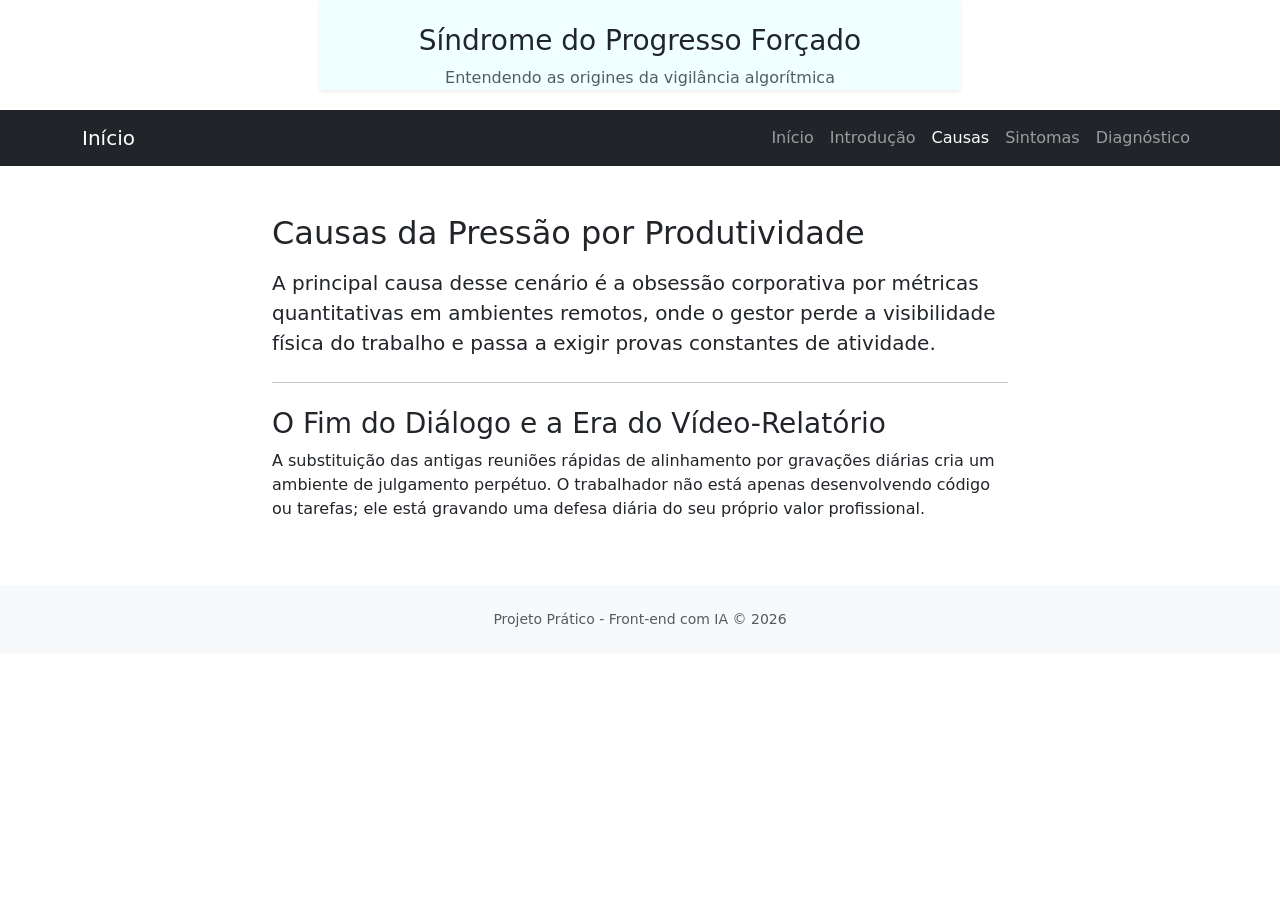
==== pages/causas.html @ e058c594 "reestruturei os diretarios, renomeei os arquivos HTML" ====
<!DOCTYPE html>
<html lang="pt-BR">
<head>
    <meta charset="UTF-8">
    <meta name="viewport" content="width=device-width, initial-scale=1.0">
    <title>Causas - Síndrome do Progresso Forçado</title>
    <!-- Bootstrap 5 CDN -->
    <link href="https://cdn.jsdelivr.net/npm/bootstrap@5.3.3/dist/css/bootstrap.min.css" rel="stylesheet">
    <!-- CSS Autoral -->
    <link rel="stylesheet" href="../css/trabalho.css">
</head>
<body>

    <!-- Cabeçalho Principal -->
    <header class="py-4 shadow-sm text-center">
        <div class="container">
            <h1 class="h3">Síndrome do Progresso Forçado</h1>
            <p class="text-muted mb-0">Entendendo as origines da vigilância algorítmica</p>
        </div>
    </header>

    <!-- Barra de Navegação -->
    <nav class="navbar navbar-expand-lg navbar-dark bg-dark mb-4">
        <div class="container">
            <a class="navbar-brand" href="../index.html">Início</a>
            <button class="navbar-toggler" type="button" data-bs-toggle="collapse" data-bs-target="#navbarNav">
                <span class="navbar-toggler-icon"></span>
            </button>
            <div class="collapse navbar-collapse" id="navbarNav">
                <ul class="navbar-nav ms-auto">
                    <li class="nav-item"><a class="nav-link" href="../index.html">Início</a></li>
                    <li class="nav-item"><a class="nav-link" href="introducao.html">Introdução</a></li>
                    <li class="nav-item"><a class="nav-link active" aria-current="page" href="causas.html">Causas</a></li>
                    <li class="nav-item"><a class="nav-link" href="sintomas.html">Sintomas</a></li>
                    <li class="nav-item"><a class="nav-link" href="diagnostico.html">Diagnóstico</a></li>
                </ul>
            </div>
        </div>
    </nav>

    <!-- Conteúdo Principal -->
    <main class="container my-5">
        <section class="row justify-content-center">
            <div class="col-lg-8">
                <h2>Causas da Pressão por Produtividade</h2>
                <p class="lead mt-3">
                    A principal causa desse cenário é a obsessão corporativa por métricas quantitativas em ambientes remotos, 
                    onde o gestor perde a visibilidade física do trabalho e passa a exigir provas constantes de atividade.
                </p>
                <hr class="my-4">
                <h3>O Fim do Diálogo e a Era do Vídeo-Relatório</h3>
                <p>
                    A substituição das antigas reuniões rápidas de alinhamento por gravações diárias cria um ambiente de julgamento perpétuo. 
                    O trabalhador não está apenas desenvolvendo código ou tarefas; ele está gravando uma defesa diária do seu próprio valor profissional.
                </p>
            </div>
        </section>
    </main>

    <!-- Rodapé -->
    <footer class="text-center py-4 bg-light mt-auto">
        <div class="container">
            <p class="text-muted small mb-0">Projeto Prático - Front-end com IA &copy; 2026</p>
        </div>
    </footer>

    <!-- Bootstrap JS Bundle -->
    <script src="https://cdn.jsdelivr.net/npm/bootstrap@5.3.3/dist/js/bootstrap.bundle.min.js"></script>
</body>
</html>
---- css/trabalho.css ----
header {
    background-color: azure;
    width: 50%;
    height: 90px;
    margin: 0 auto;
    margin-bottom: 20px;
}
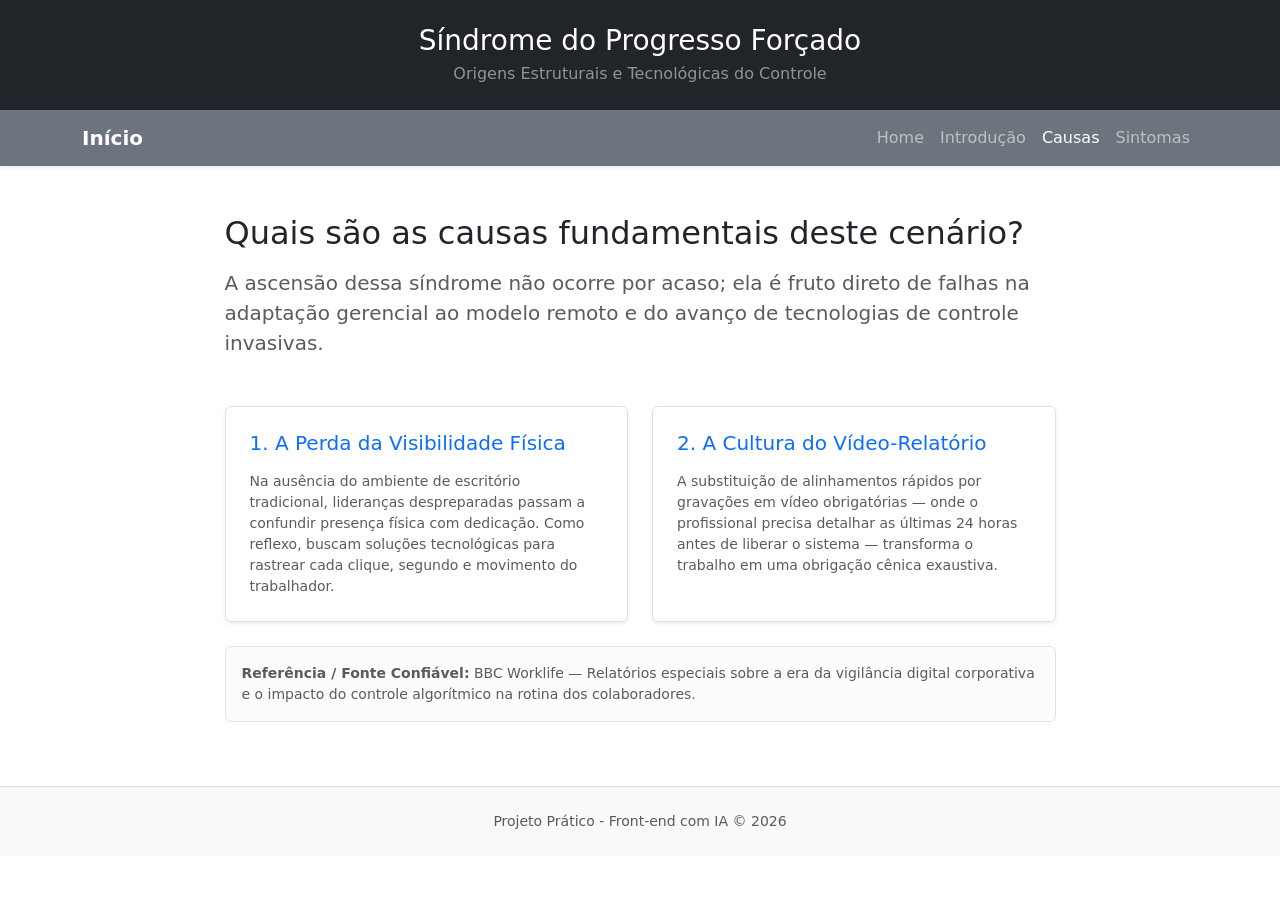
==== commit 9898dd0c: "Atualização" ====
--- a/pages/causas.html
+++ b/pages/causas.html
@@ -6,33 +6,32 @@
     <title>Causas - Síndrome do Progresso Forçado</title>
     <!-- Bootstrap 5 CDN -->
     <link href="https://cdn.jsdelivr.net/npm/bootstrap@5.3.3/dist/css/bootstrap.min.css" rel="stylesheet">
-    <!-- CSS Autoral -->
-    <link rel="stylesheet" href="../css/trabalho.css">
+    <!-- Seu CSS Autoral -->
+    <link rel="stylesheet" href="css/trabalho.css">
 </head>
 <body>
 
     <!-- Cabeçalho Principal -->
-    <header class="py-4 shadow-sm text-center">
+    <header class="py-4 shadow-sm text-center bg-dark text-white">
         <div class="container">
-            <h1 class="h3">Síndrome do Progresso Forçado</h1>
-            <p class="text-muted mb-0">Entendendo as origines da vigilância algorítmica</p>
+            <h1 class="h3 mb-1">Síndrome do Progresso Forçado</h1>
+            <p class="text-white-50 mb-0">Origens Estruturais e Tecnológicas do Controle</p>
         </div>
     </header>
 
     <!-- Barra de Navegação -->
-    <nav class="navbar navbar-expand-lg navbar-dark bg-dark mb-4">
+    <nav class="navbar navbar-expand-lg navbar-dark bg-secondary mb-4 shadow-sm">
         <div class="container">
-            <a class="navbar-brand" href="../index.html">Início</a>
+            <a class="navbar-brand fw-bold" href="index.html">Início</a>
             <button class="navbar-toggler" type="button" data-bs-toggle="collapse" data-bs-target="#navbarNav">
                 <span class="navbar-toggler-icon"></span>
             </button>
             <div class="collapse navbar-collapse" id="navbarNav">
                 <ul class="navbar-nav ms-auto">
-                    <li class="nav-item"><a class="nav-link" href="../index.html">Início</a></li>
+                    <li class="nav-item"><a class="nav-link" href="index.html">Home</a></li>
                     <li class="nav-item"><a class="nav-link" href="introducao.html">Introdução</a></li>
-                    <li class="nav-item"><a class="nav-link active" aria-current="page" href="causas.html">Causas</a></li>
+                    <li class="nav-item"><a class="nav-link active" href="causas.html">Causas</a></li>
                     <li class="nav-item"><a class="nav-link" href="sintomas.html">Sintomas</a></li>
-                    <li class="nav-item"><a class="nav-link" href="diagnostico.html">Diagnóstico</a></li>
                 </ul>
             </div>
         </div>
@@ -41,30 +40,48 @@
     <!-- Conteúdo Principal -->
     <main class="container my-5">
         <section class="row justify-content-center">
-            <div class="col-lg-8">
-                <h2>Causas da Pressão por Produtividade</h2>
-                <p class="lead mt-3">
-                    A principal causa desse cenário é a obsessão corporativa por métricas quantitativas em ambientes remotos, 
-                    onde o gestor perde a visibilidade física do trabalho e passa a exigir provas constantes de atividade.
+            <div class="col-lg-9">
+                <h2 class="mb-3">Quais são as causas fundamentais deste cenário?</h2>
+                <p class="lead text-muted mb-4">
+                    A ascensão dessa síndrome não ocorre por acaso; ela é fruto direto de falhas na adaptação gerencial ao modelo remoto e do avanço de tecnologias de controle invasivas.
                 </p>
-                <hr class="my-4">
-                <h3>O Fim do Diálogo e a Era do Vídeo-Relatório</h3>
-                <p>
-                    A substituição das antigas reuniões rápidas de alinhamento por gravações diárias cria um ambiente de julgamento perpétuo. 
-                    O trabalhador não está apenas desenvolvendo código ou tarefas; ele está gravando uma defesa diária do seu próprio valor profissional.
-                </p>
+                
+                <div class="row g-4 mt-2">
+                    <div class="col-md-6">
+                        <div class="p-4 border rounded bg-white shadow-sm h-100">
+                            <h4 class="h5 text-primary mb-3">1. A Perda da Visibilidade Física</h4>
+                            <p class="text-muted small mb-0">
+                                Na ausência do ambiente de escritório tradicional, lideranças despreparadas passam a confundir presença física com dedicação. Como reflexo, buscam soluções tecnológicas para rastrear cada clique, segundo e movimento do trabalhador.
+                            </p>
+                        </div>
+                    </div>
+                    <div class="col-md-6">
+                        <div class="p-4 border rounded bg-white shadow-sm h-100">
+                            <h4 class="h5 text-primary mb-3">2. A Cultura do Vídeo-Relatório</h4>
+                            <p class="text-muted small mb-0">
+                                A substituição de alinhamentos rápidos por gravações em vídeo obrigatórias — onde o profissional precisa detalhar as últimas 24 horas antes de liberar o sistema — transforma o trabalho em uma obrigação cênica exaustiva.
+                            </p>
+                        </div>
+                    </div>
+                </div>
+
+                <!-- Bloco de Fonte Confiável -->
+                <div class="alert alert-light border mt-4">
+                    <p class="small text-muted mb-0">
+                        <strong>Referência / Fonte Confiável:</strong> BBC Worklife — Relatórios especiais sobre a era da vigilância digital corporativa e o impacto do controle algorítmico na rotina dos colaboradores.
+                    </p>
+                </div>
             </div>
         </section>
     </main>
 
     <!-- Rodapé -->
-    <footer class="text-center py-4 bg-light mt-auto">
+    <footer class="text-center py-4 bg-light mt-auto border-top">
         <div class="container">
             <p class="text-muted small mb-0">Projeto Prático - Front-end com IA &copy; 2026</p>
         </div>
     </footer>
 
-    <!-- Bootstrap JS Bundle -->
     <script src="https://cdn.jsdelivr.net/npm/bootstrap@5.3.3/dist/js/bootstrap.bundle.min.js"></script>
 </body>
 </html>
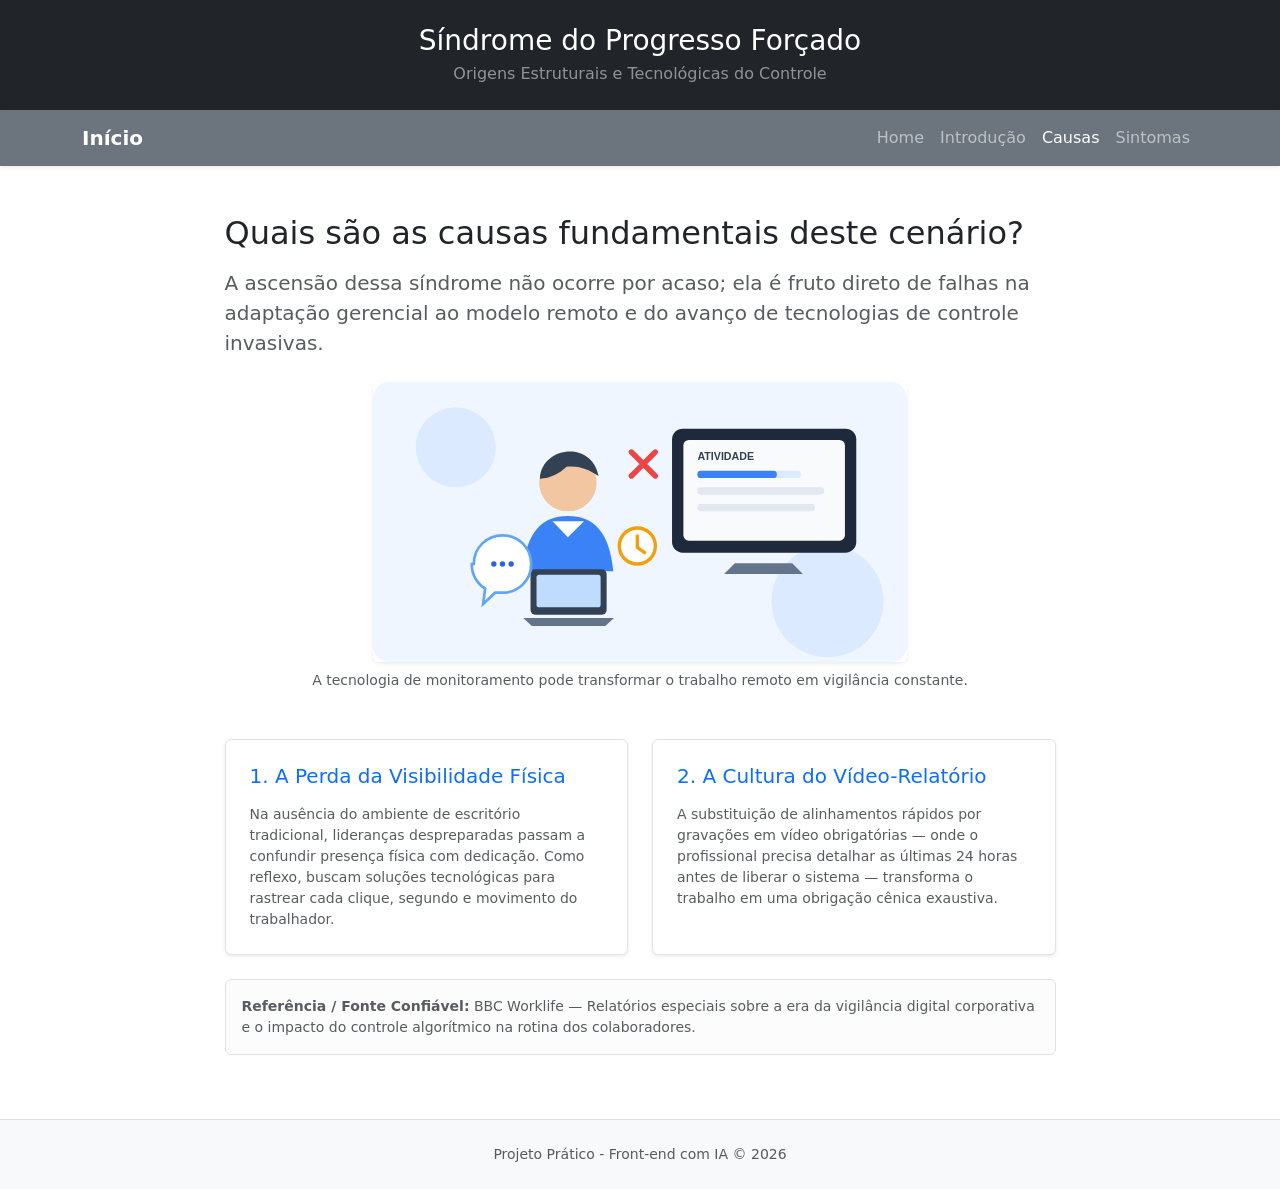
==== commit fad6f73d: "Coloquei as imagens, alterei o codigo para faze-las funcionar" ====
--- a/pages/causas.html
+++ b/pages/causas.html
@@ -45,6 +45,11 @@
                 <p class="lead text-muted mb-4">
                     A ascensão dessa síndrome não ocorre por acaso; ela é fruto direto de falhas na adaptação gerencial ao modelo remoto e do avanço de tecnologias de controle invasivas.
                 </p>
+
+                <div class="text-center my-4">
+                    <img src="image/causas.svg" alt="Painel digital monitorando atividade e produtividade de uma pessoa trabalhando" class="img-fluid rounded shadow-sm" style="max-height: 280px;">
+                    <p class="text-muted small mt-2">A tecnologia de monitoramento pode transformar o trabalho remoto em vigilância constante.</p>
+                </div>
                 
                 <div class="row g-4 mt-2">
                     <div class="col-md-6">
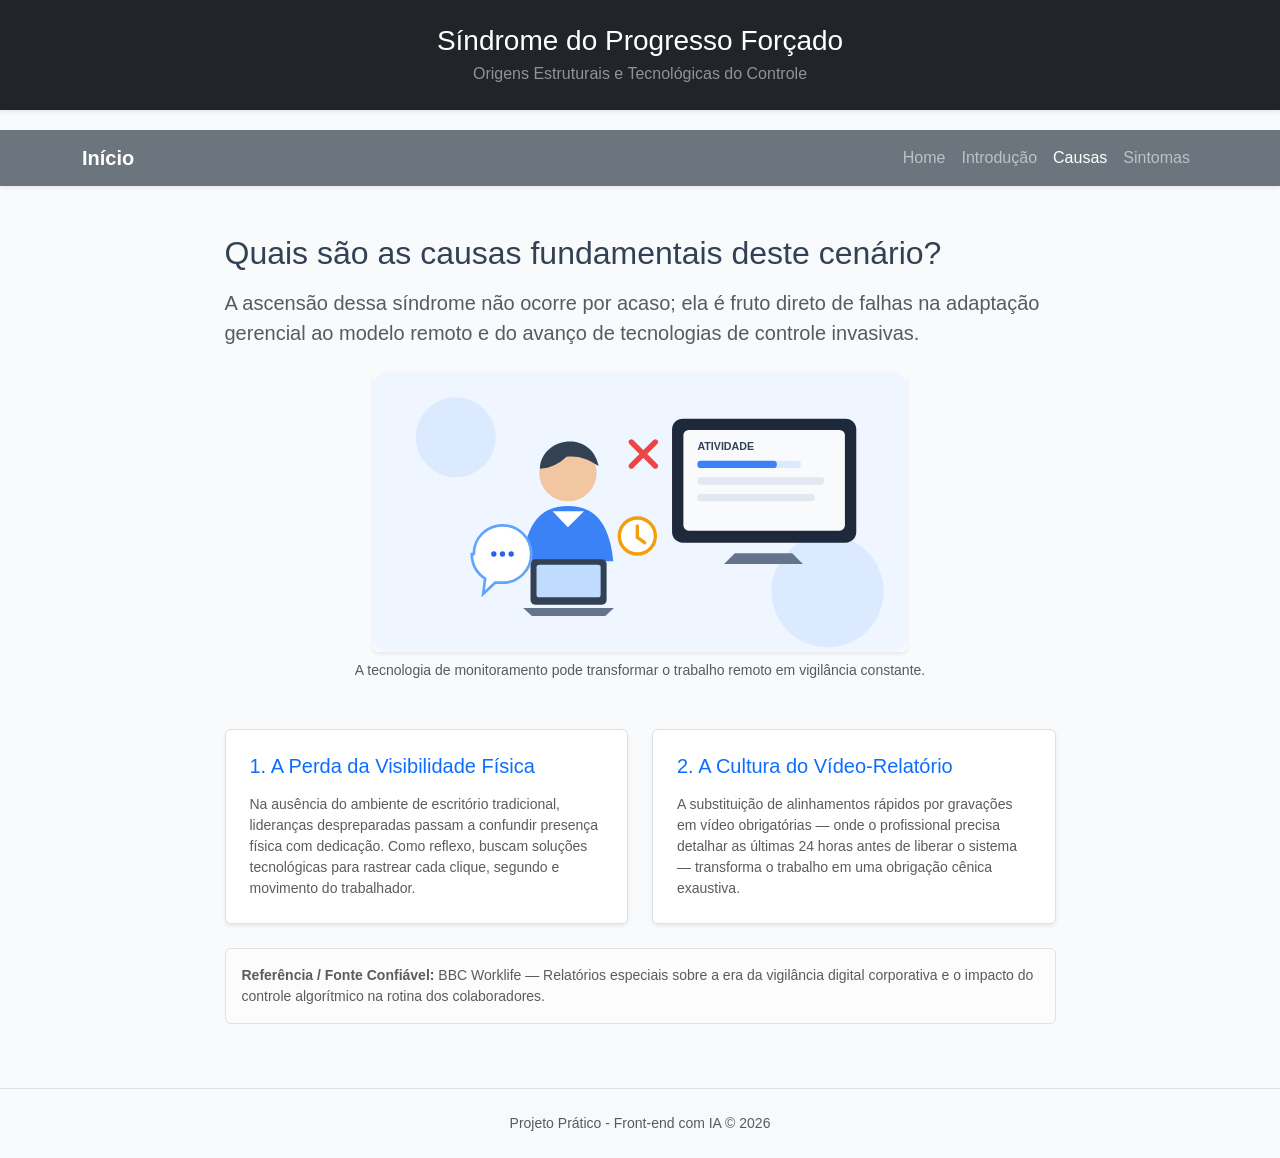
==== commit 5e03d5a6: "modifiquei os links, removi uma pagina extra" ====
--- a/pages/causas.html
+++ b/pages/causas.html
@@ -7,7 +7,7 @@
     <!-- Bootstrap 5 CDN -->
     <link href="https://cdn.jsdelivr.net/npm/bootstrap@5.3.3/dist/css/bootstrap.min.css" rel="stylesheet">
     <!-- Seu CSS Autoral -->
-    <link rel="stylesheet" href="css/trabalho.css">
+    <link rel="stylesheet" href="../css/trabalho.css">
 </head>
 <body>
 
@@ -22,13 +22,13 @@
     <!-- Barra de Navegação -->
     <nav class="navbar navbar-expand-lg navbar-dark bg-secondary mb-4 shadow-sm">
         <div class="container">
-            <a class="navbar-brand fw-bold" href="index.html">Início</a>
+            <a class="navbar-brand fw-bold" href="../index.html">Início</a>
             <button class="navbar-toggler" type="button" data-bs-toggle="collapse" data-bs-target="#navbarNav">
                 <span class="navbar-toggler-icon"></span>
             </button>
             <div class="collapse navbar-collapse" id="navbarNav">
                 <ul class="navbar-nav ms-auto">
-                    <li class="nav-item"><a class="nav-link" href="index.html">Home</a></li>
+                    <li class="nav-item"><a class="nav-link" href="../index.html">Home</a></li>
                     <li class="nav-item"><a class="nav-link" href="introducao.html">Introdução</a></li>
                     <li class="nav-item"><a class="nav-link active" href="causas.html">Causas</a></li>
                     <li class="nav-item"><a class="nav-link" href="sintomas.html">Sintomas</a></li>
--- a/css/trabalho.css
+++ b/css/trabalho.css
@@ -0,0 +1,45 @@
+/* Design System Próprio com Variáveis CSS (:root) */
+:root {
+    --bg-color: #f8fafc;
+    --text-color: #334155;
+    --primary-color: #0f172a;
+    --secondary-color: #3b82f6;
+    --card-bg: #ffffff;
+    --fonte-principal: 'Segoe UI', Tahoma, Geneva, Verdana, sans-serif;
+}
+
+/* Modo Escuro (Dark Mode) aplicado via classe no body */
+body.dark-mode {
+    --bg-color: #0f172a;
+    --text-color: #f8fafc;
+    --card-bg: #1e293b;
+}
+
+body {
+    font-family: var(--fonte-principal);
+    background-color: var(--bg-color);
+    color: var(--text-color);
+    transition: background-color 0.3s ease, color 0.3s ease;
+}
+
+header {
+    background-color: var(--primary-color);
+    color: #ffffff;
+    margin-bottom: 20px;
+}
+
+/* Ajuste dinâmico para os cards no modo escuro */
+body.dark-mode .card, 
+body.dark-mode .bg-white,
+body.dark-mode .bg-light {
+    background-color: var(--card-bg) !important;
+    color: var(--text-color) !important;
+    border-color: #334155 !important;
+}
+
+/* Microinteração nos links do menu */
+.nav-link:hover {
+    color: var(--secondary-color) !important;
+    transform: translateY(-1px);
+    transition: transform 0.2s ease;
+}
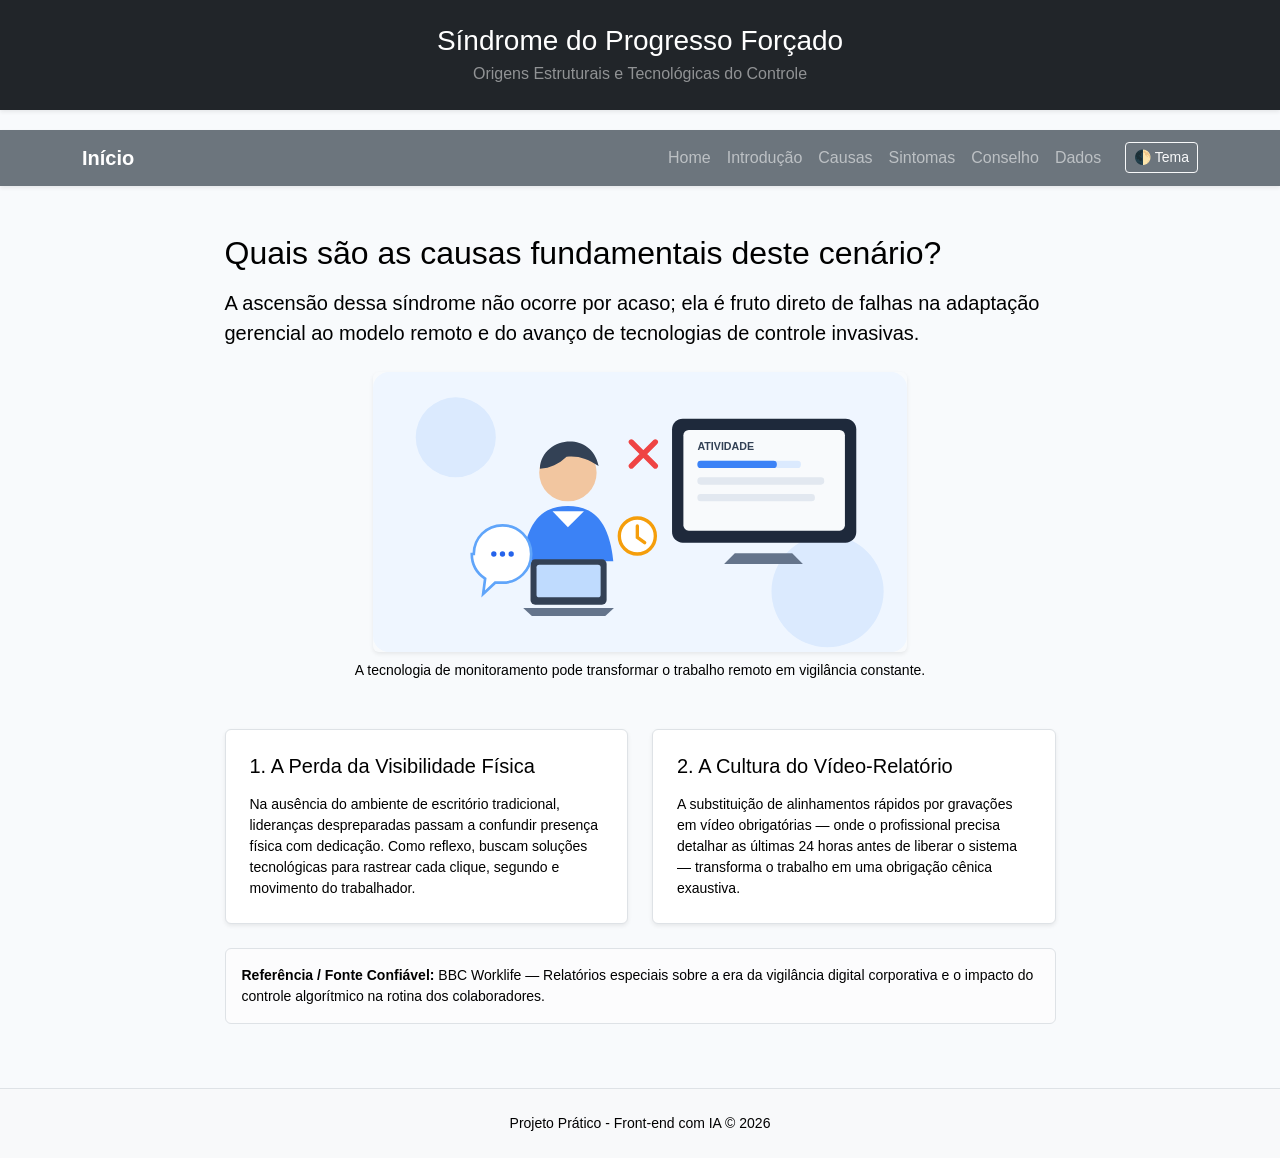
==== commit 9c4cb8e5: "Arrumei o DarkMode, e adicionei os Dados e o Conselhos" ====
--- a/pages/causas.html
+++ b/pages/causas.html
@@ -20,22 +20,29 @@
     </header>
 
     <!-- Barra de Navegação -->
-    <nav class="navbar navbar-expand-lg navbar-dark bg-secondary mb-4 shadow-sm">
-        <div class="container">
-            <a class="navbar-brand fw-bold" href="../index.html">Início</a>
-            <button class="navbar-toggler" type="button" data-bs-toggle="collapse" data-bs-target="#navbarNav">
-                <span class="navbar-toggler-icon"></span>
-            </button>
-            <div class="collapse navbar-collapse" id="navbarNav">
-                <ul class="navbar-nav ms-auto">
-                    <li class="nav-item"><a class="nav-link" href="../index.html">Home</a></li>
-                    <li class="nav-item"><a class="nav-link" href="introducao.html">Introdução</a></li>
-                    <li class="nav-item"><a class="nav-link active" href="causas.html">Causas</a></li>
-                    <li class="nav-item"><a class="nav-link" href="sintomas.html">Sintomas</a></li>
-                </ul>
-            </div>
+<nav class="navbar navbar-expand-lg navbar-dark bg-secondary mb-4 shadow-sm">
+    <div class="container">
+        <a class="navbar-brand fw-bold" href="../index.html">Início</a>
+        <button class="navbar-toggler" type="button" data-bs-toggle="collapse" data-bs-target="#navbarNav" aria-controls="navbarNav" aria-expanded="false" aria-label="Alternar navegação">
+            <span class="navbar-toggler-icon"></span>
+        </button>
+        <div class="collapse navbar-collapse" id="navbarNav">
+            <ul class="navbar-nav ms-auto align-items-lg-center">
+                <li class="nav-item"><a class="nav-link" href="../index.html">Home</a></li>
+                <li class="nav-item"><a class="nav-link" href="introducao.html">Introdução</a></li>
+                <li class="nav-item"><a class="nav-link" href="causas.html">Causas</a></li>
+                <li class="nav-item"><a class="nav-link" href="sintomas.html">Sintomas</a></li>
+                <li class="nav-item"><a class="nav-link" href="diagnostico.html">Conselho</a></li>
+                <li class="nav-item"><a class="nav-link" href="dados.html">Dados</a></li>
+                
+                <!-- Botão de Alternar Tema (Dark/Light Mode) -->
+                <li class="nav-item ms-lg-3 mt-2 mt-lg-0">
+                    <button class="btn btn-outline-light btn-sm" onclick="alternarTema()" id="btnTema">🌓 Tema</button>
+                </li>
+            </ul>
         </div>
-    </nav>
+    </div>
+</nav>
 
     <!-- Conteúdo Principal -->
     <main class="container my-5">
@@ -87,6 +94,10 @@
         </div>
     </footer>
 
+ <!-- Bootstrap JS -->
     <script src="https://cdn.jsdelivr.net/npm/bootstrap@5.3.3/dist/js/bootstrap.bundle.min.js"></script>
+    
+    <!-- Seu JS Autoral do Dark Mode -->
+    <script src="../js/trabalho.js"></script>
 </body>
 </html>
--- a/css/trabalho.css
+++ b/css/trabalho.css
@@ -1,18 +1,22 @@
 /* Design System Próprio com Variáveis CSS (:root) */
 :root {
     --bg-color: #f8fafc;
-    --text-color: #334155;
+    --text-color: #000000;
     --primary-color: #0f172a;
     --secondary-color: #3b82f6;
     --card-bg: #ffffff;
     --fonte-principal: 'Segoe UI', Tahoma, Geneva, Verdana, sans-serif;
+    --bs-body-color: #000000;
+    --bs-secondary-color: #000000;
 }
 
 /* Modo Escuro (Dark Mode) aplicado via classe no body */
 body.dark-mode {
     --bg-color: #0f172a;
-    --text-color: #f8fafc;
+    --text-color: #ffffff;
     --card-bg: #1e293b;
+    --bs-body-color: #ffffff;
+    --bs-secondary-color: #ffffff;
 }
 
 body {
@@ -31,10 +35,22 @@
 /* Ajuste dinâmico para os cards no modo escuro */
 body.dark-mode .card, 
 body.dark-mode .bg-white,
-body.dark-mode .bg-light {
+body.dark-mode .bg-light,
+body.dark-mode .alert-light {
     background-color: var(--card-bg) !important;
     color: var(--text-color) !important;
     border-color: #334155 !important;
+}
+
+body:not(.dark-mode) .text-muted,
+body:not(.dark-mode) .text-secondary,
+body:not(.dark-mode) .text-dark,
+body:not(.dark-mode) .text-primary,
+body.dark-mode .text-muted,
+body.dark-mode .text-secondary,
+body.dark-mode .text-dark,
+body.dark-mode .text-primary {
+    color: var(--text-color) !important;
 }
 
 /* Microinteração nos links do menu */
